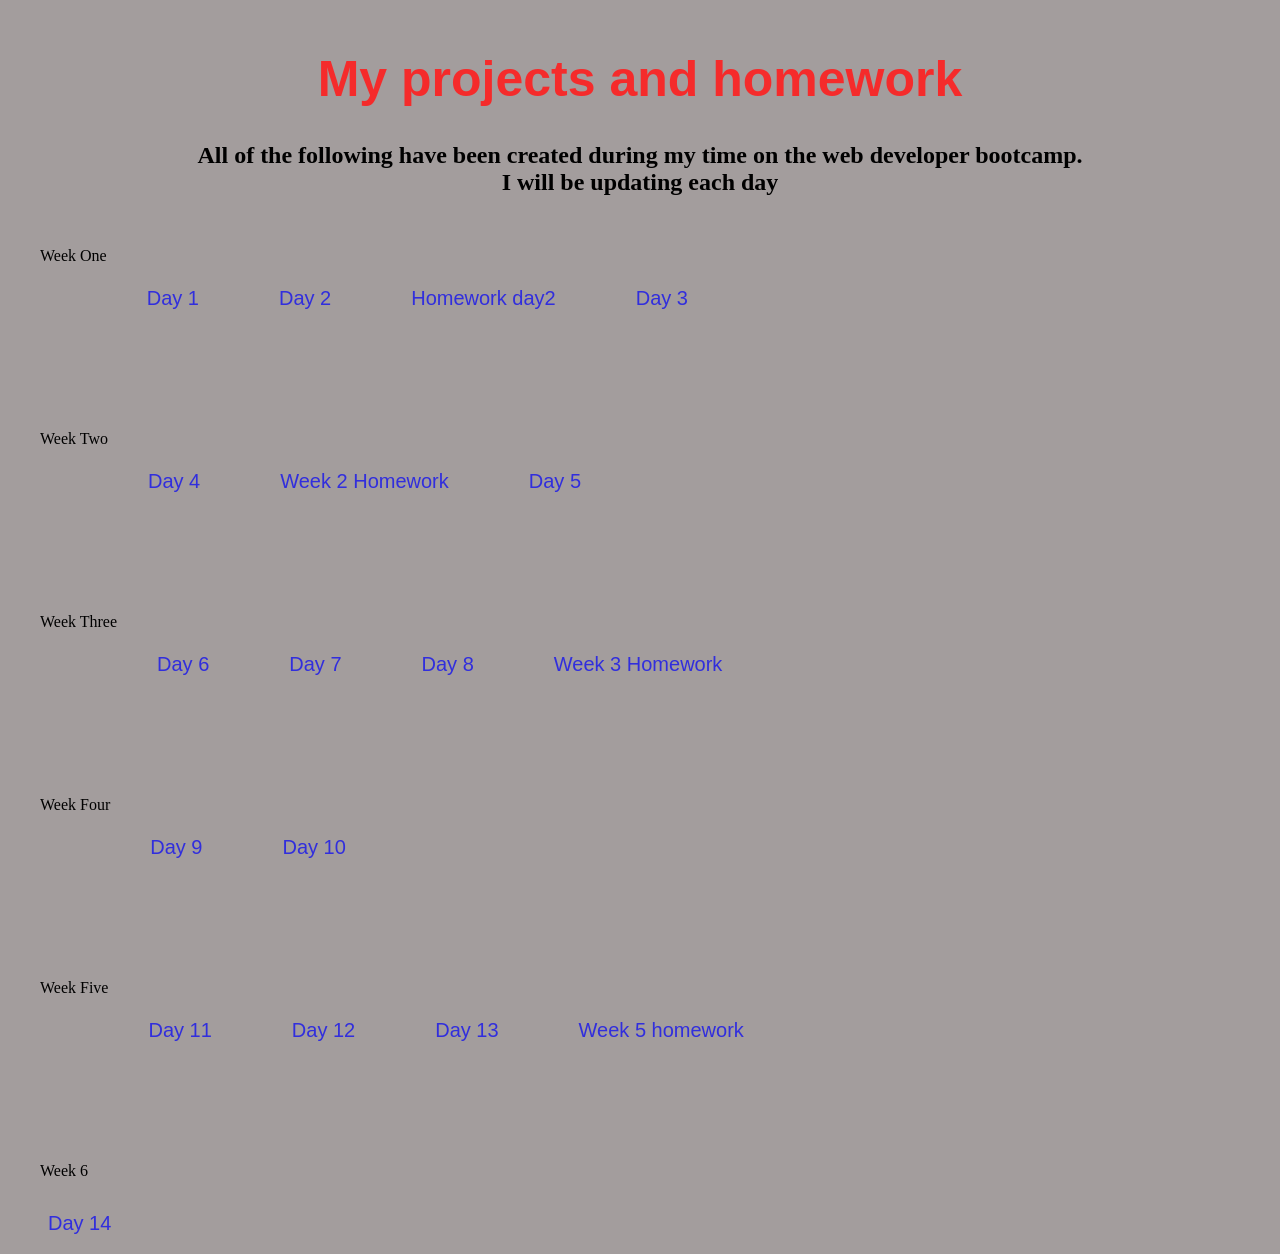
==== projects/bootCampProjects/index.html @ bcb20788 "updated" ====
<!DOCTYPE html>
<html lang="en">
  <head>
    <meta charset="UTF-8" />
    <meta http-equiv="X-UA-Compatible" content="IE=edge" />
    <meta name="viewport" content="width=device-width, initial-scale=1.0" />
    <link type="text/css" rel="stylesheet" href="style.css" />
    <title>Bootcamp projects</title>
  </head>
  <body>
    <header><h1>My projects and homework</h1></header>
    <h2>
      All of the following have been created during my time on the web developer
      bootcamp.<br />
      I will be updating each day
    </h2>
    <div class="links">Week One
      <a href="week1/Day1/index.html" target="_blank">Day 1</a>
      <a href="week1/Day2/index.html" target="_blank">Day 2</a>
      <a href="homework/week1Homework/index.html" target="_blank"
        >Homework day2</a
      >
      <a href="week1/Day3/index.html" target="_blank">Day 3</a>
      </div>
      <div class="links">Week Two
      <a href="week2/Day4/index.html" target="_blank">Day 4</a>
      <a href="homework/week2Homework/tueHW/index.html" target="_blank"
        >Week 2 Homework</a
      >
      <a href="week2/Day5/index.html" target="_blank">Day 5</a>
      </div>
      <div class="links">Week Three
      <a href="week3/Day6/index.html" target="_blank">Day 6</a>
      <a href="week3/Day7/index.html" target="_blank">Day 7</a>
      <a href="week3/Day8/index.html" target="_blank">Day 8</a>
      <a href="homework/week3Homework/script.js" target="_blank"
        >Week 3 Homework</a
      >
      </div>
      <div class="links">Week Four
      <a href="week4/Day9/shopingCartMyVersion/index.html" target="_blank"
        >Day 9</a
      >
      <a href="week4/Day10/cartDiffVersion/index.html" target="_blank"
        >Day 10</a
      >
      </div>
      <div class="links">Week Five
      <a href="week5/Day 11/index.html" target="_blank">Day 11 </a>
      <a href="week5/Day 12/index.html" target="_blank">Day 12</a>
      <a href="week5/Day 13/index.html" target="_blank">Day 13</a>
      <a href="week5/Homework week 5/index.html" target="_blank">Week 5 homework</a> 
    </div>
    <dic class="links">Week 6</dic>
    <a href="week6/Day 14/index.html" target="_blank">Day 14</a>
  </body>
</html>
---- projects/bootCampProjects/style.css ----
body {
  background-color: #a39d9d;
}

h1 {
  color: rgb(245, 43, 43);
  text-align: center;
  font-size: 50px;
  font-family: "Lato", sans-serif;
  margin-top: 50px;
}

h2 {
  text-align: center;
}

.links {
  display: flex;
  flex-wrap: wrap;
  text-align: center;
  margin-top:1em;
  padding: 2em;
}
a {
  color: rgb(49, 46, 221);
  text-decoration: none;
  font-size: 20px;
  font-family: "Lato", sans-serif;
  margin: 1em;
  padding: 1em;
}

a:hover{
  color: rgb(245, 43, 43);
  background-color: black;
}
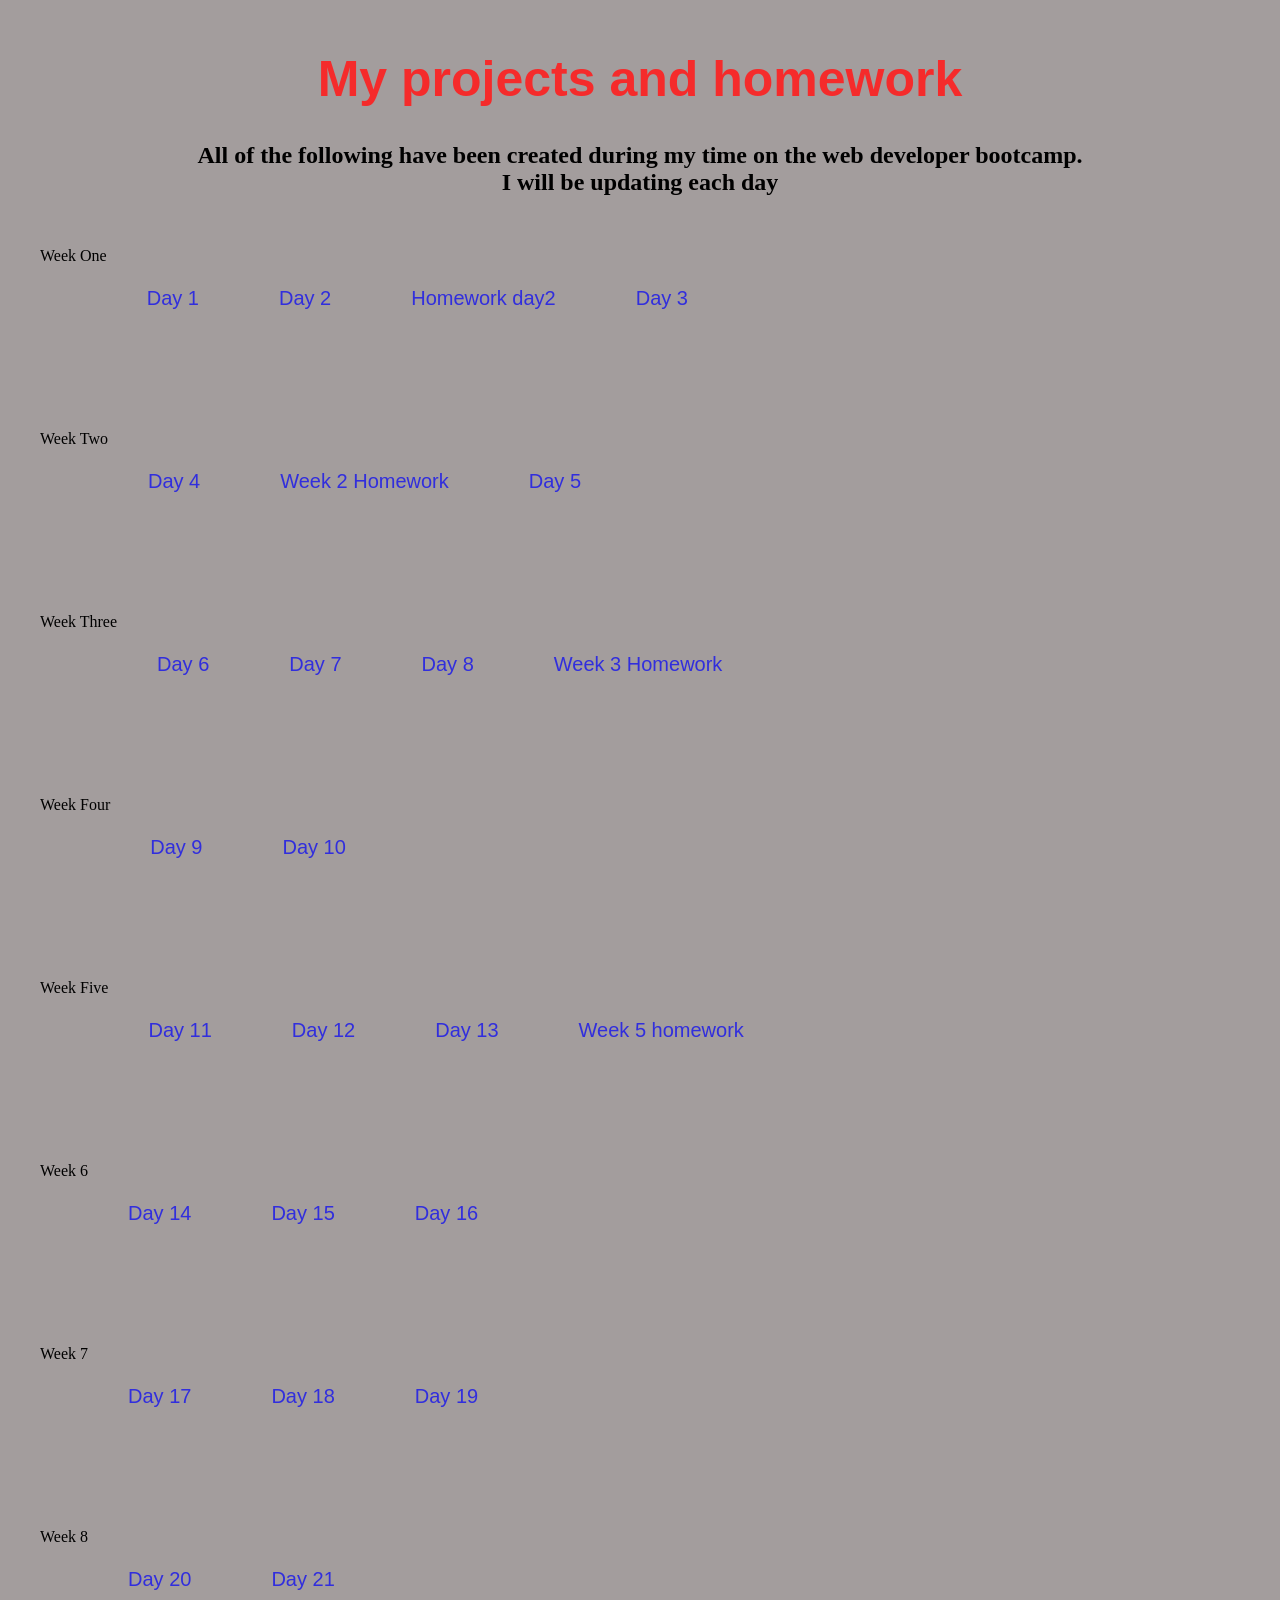
==== commit 07c84532: "updated" ====
--- a/projects/bootCampProjects/index.html
+++ b/projects/bootCampProjects/index.html
@@ -10,7 +10,8 @@
   <body>
     <header><h1>My projects and homework</h1></header>
     <h2>
-      All of the following have been created during my time on the web developer
+      All of the following have been created during my time
+       on the web developer
       bootcamp.<br />
       I will be updating each day
     </h2>
@@ -46,12 +47,24 @@
       >
       </div>
       <div class="links">Week Five
-      <a href="week5/Day 11/index.html" target="_blank">Day 11 </a>
-      <a href="week5/Day 12/index.html" target="_blank">Day 12</a>
-      <a href="week5/Day 13/index.html" target="_blank">Day 13</a>
+      <a href="week5/Day11/index.html" target="_blank">Day 11 </a>
+      <a href="week5/Day12/index.html" target="_blank">Day 12</a>
+      <a href="week5/Day13/index.html" target="_blank">Day 13</a>
       <a href="week5/Homework week 5/index.html" target="_blank">Week 5 homework</a> 
     </div>
-    <dic class="links">Week 6</dic>
-    <a href="week6/Day 14/index.html" target="_blank">Day 14</a>
+    <div class="links">Week 6
+    <a href="week6/Day14/index.html" target="_blank">Day 14</a>
+    <a href="week6/Day15/index.html" target="_blank">Day 15</a>
+    <a href="week6/Day16/index.html" target="_blank">Day 16</a>
+    </div>
+    <div class="links">Week 7
+    <a href="week7/Day17/index.html" target="_blank">Day 17</a>
+    <a href="week7/Day18/index.html" target="_blank">Day 18</a>
+    <a href="week7/Day19/index.html" target="_blank">Day 19</a>
+    </div>
+    <div class="links">Week 8
+    <a href="week8/Day20/index.html" target="_blank">Day 20</a>
+    <a href="week8/Day21/index.html" target="_blank">Day 21</a>
+    </div>  
   </body>
 </html>
